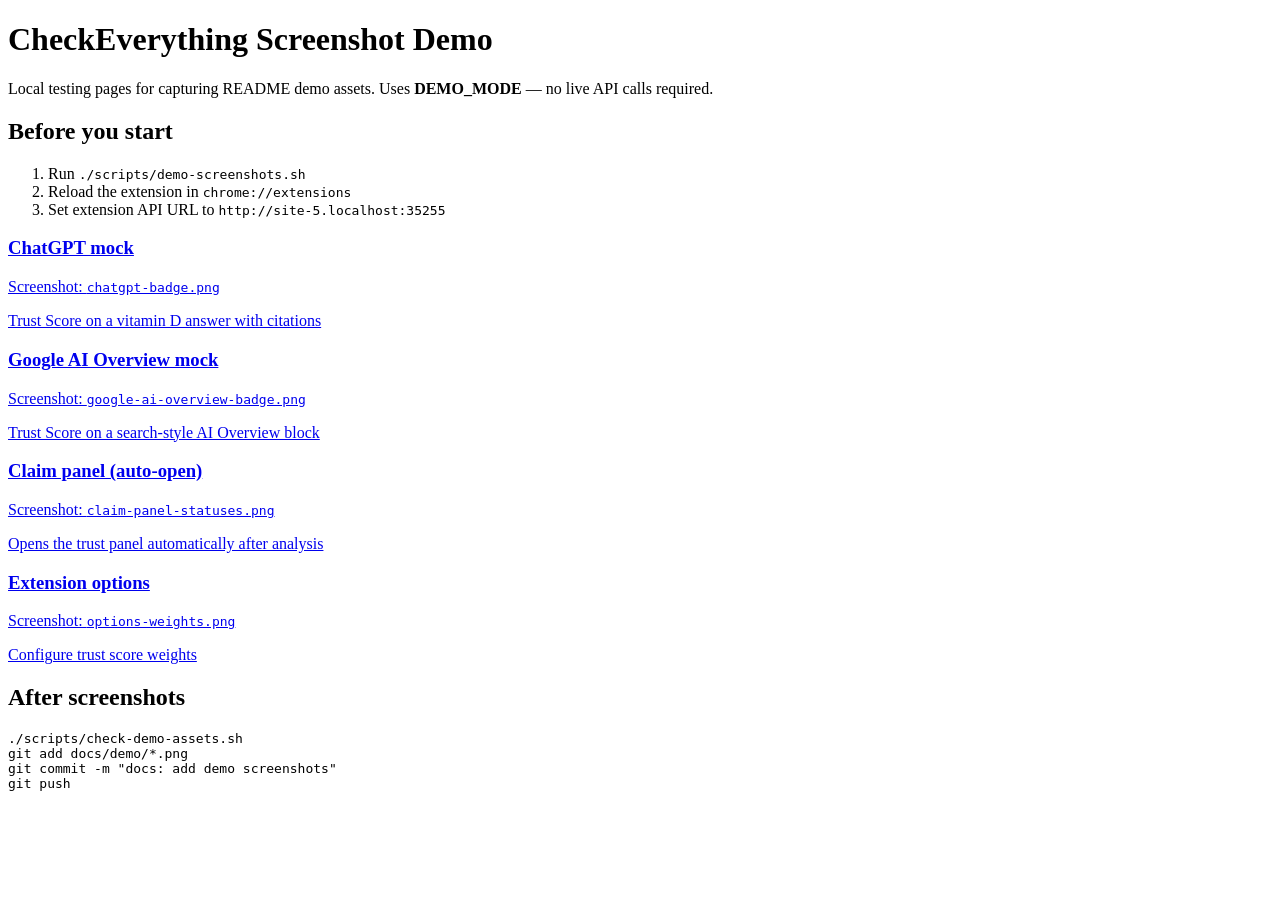
==== frontend/demo/index.html @ a4169c1f "feat: add local screenshot demo environment Serve mock ChatGPT and Google AI Overview pages on local" ====
<!DOCTYPE html>
<html lang="en">
<head>
  <meta charset="UTF-8" />
  <meta name="viewport" content="width=device-width, initial-scale=1" />
  <title>CheckEverything — Screenshot Demo Hub</title>
  <link rel="stylesheet" href="/static/demo/demo.css" />
</head>
<body class="demo-hub">
  <header class="demo-header">
    <h1>CheckEverything Screenshot Demo</h1>
    <p>Local testing pages for capturing README demo assets. Uses <strong>DEMO_MODE</strong> — no live API calls required.</p>
  </header>

  <section class="demo-card">
    <h2>Before you start</h2>
    <ol>
      <li>Run <code>./scripts/demo-screenshots.sh</code></li>
      <li>Reload the extension in <code>chrome://extensions</code></li>
      <li>Set extension API URL to <code id="apiUrl">http://localhost:8080</code></li>
    </ol>
  </section>

  <section class="demo-grid">
    <a class="demo-tile" href="/demo/chatgpt">
      <h3>ChatGPT mock</h3>
      <p>Screenshot: <code>chatgpt-badge.png</code></p>
      <span>Trust Score on a vitamin D answer with citations</span>
    </a>
    <a class="demo-tile" href="/demo/google-overview">
      <h3>Google AI Overview mock</h3>
      <p>Screenshot: <code>google-ai-overview-badge.png</code></p>
      <span>Trust Score on a search-style AI Overview block</span>
    </a>
    <a class="demo-tile" href="/demo/chatgpt?autopen=1">
      <h3>Claim panel (auto-open)</h3>
      <p>Screenshot: <code>claim-panel-statuses.png</code></p>
      <span>Opens the trust panel automatically after analysis</span>
    </a>
    <a class="demo-tile" href="chrome://extensions" onclick="alert('Open CheckEverything → Details → Extension options'); return false;">
      <h3>Extension options</h3>
      <p>Screenshot: <code>options-weights.png</code></p>
      <span>Configure trust score weights</span>
    </a>
  </section>

  <section class="demo-card">
    <h2>After screenshots</h2>
    <pre>./scripts/check-demo-assets.sh
git add docs/demo/*.png
git commit -m "docs: add demo screenshots"
git push</pre>
  </section>

  <script>
    document.getElementById("apiUrl").textContent = location.origin;
  </script>
</body>
</html>
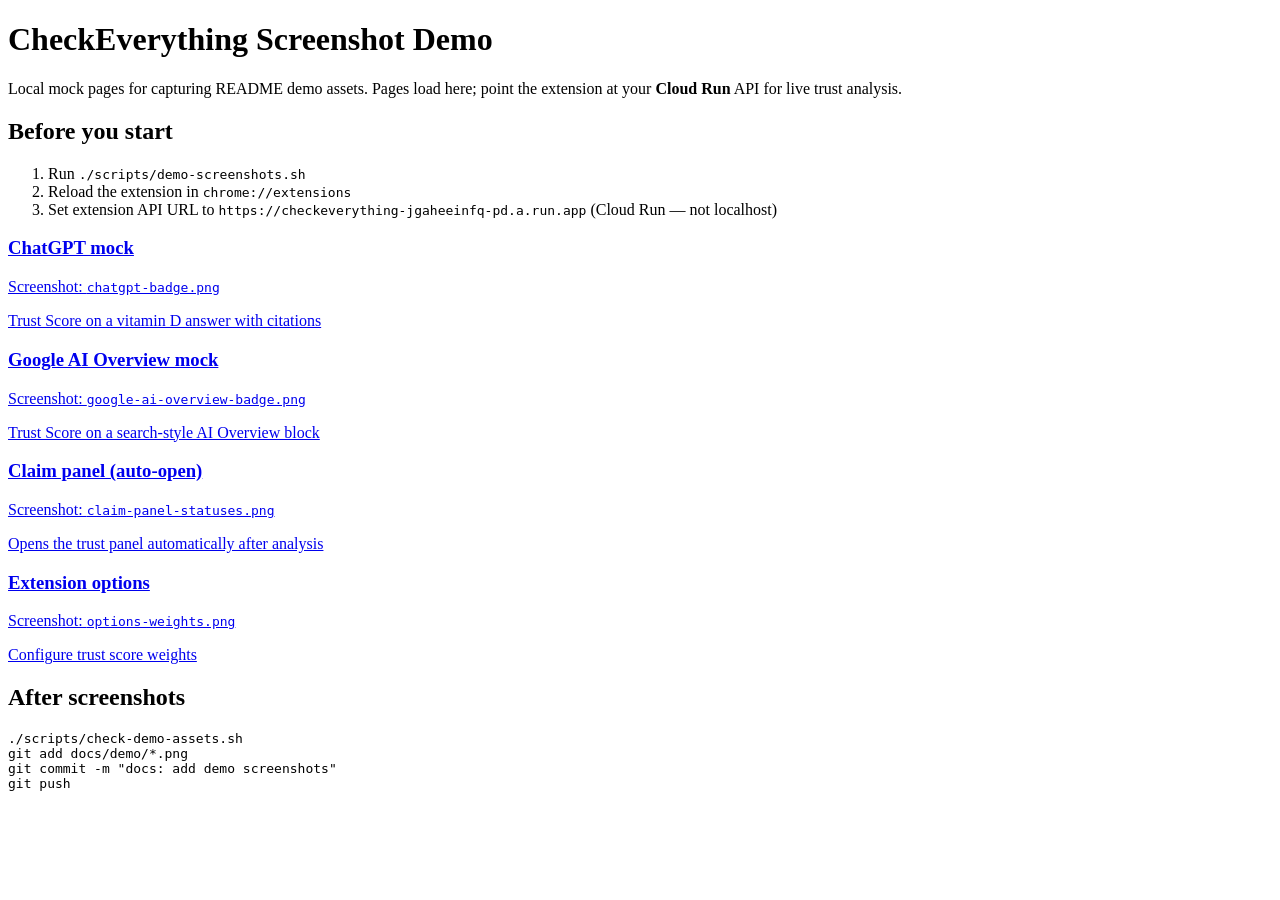
==== commit 1df4e18c: "fix: improve live ChatGPT extraction and Cloud Run extension support Re-read response text on badge " ====
--- a/frontend/demo/index.html
+++ b/frontend/demo/index.html
@@ -9,7 +9,7 @@
 <body class="demo-hub">
   <header class="demo-header">
     <h1>CheckEverything Screenshot Demo</h1>
-    <p>Local testing pages for capturing README demo assets. Uses <strong>DEMO_MODE</strong> — no live API calls required.</p>
+    <p>Local mock pages for capturing README demo assets. Pages load here; point the extension at your <strong>Cloud Run</strong> API for live trust analysis.</p>
   </header>
 
   <section class="demo-card">
@@ -17,7 +17,7 @@
     <ol>
       <li>Run <code>./scripts/demo-screenshots.sh</code></li>
       <li>Reload the extension in <code>chrome://extensions</code></li>
-      <li>Set extension API URL to <code id="apiUrl">http://localhost:8080</code></li>
+      <li>Set extension API URL to <code id="apiUrl">https://checkeverything-jgaheeinfq-pd.a.run.app</code> (Cloud Run — not localhost)</li>
     </ol>
   </section>
 
@@ -51,9 +51,5 @@
 git commit -m "docs: add demo screenshots"
 git push</pre>
   </section>
-
-  <script>
-    document.getElementById("apiUrl").textContent = location.origin;
-  </script>
 </body>
 </html>
